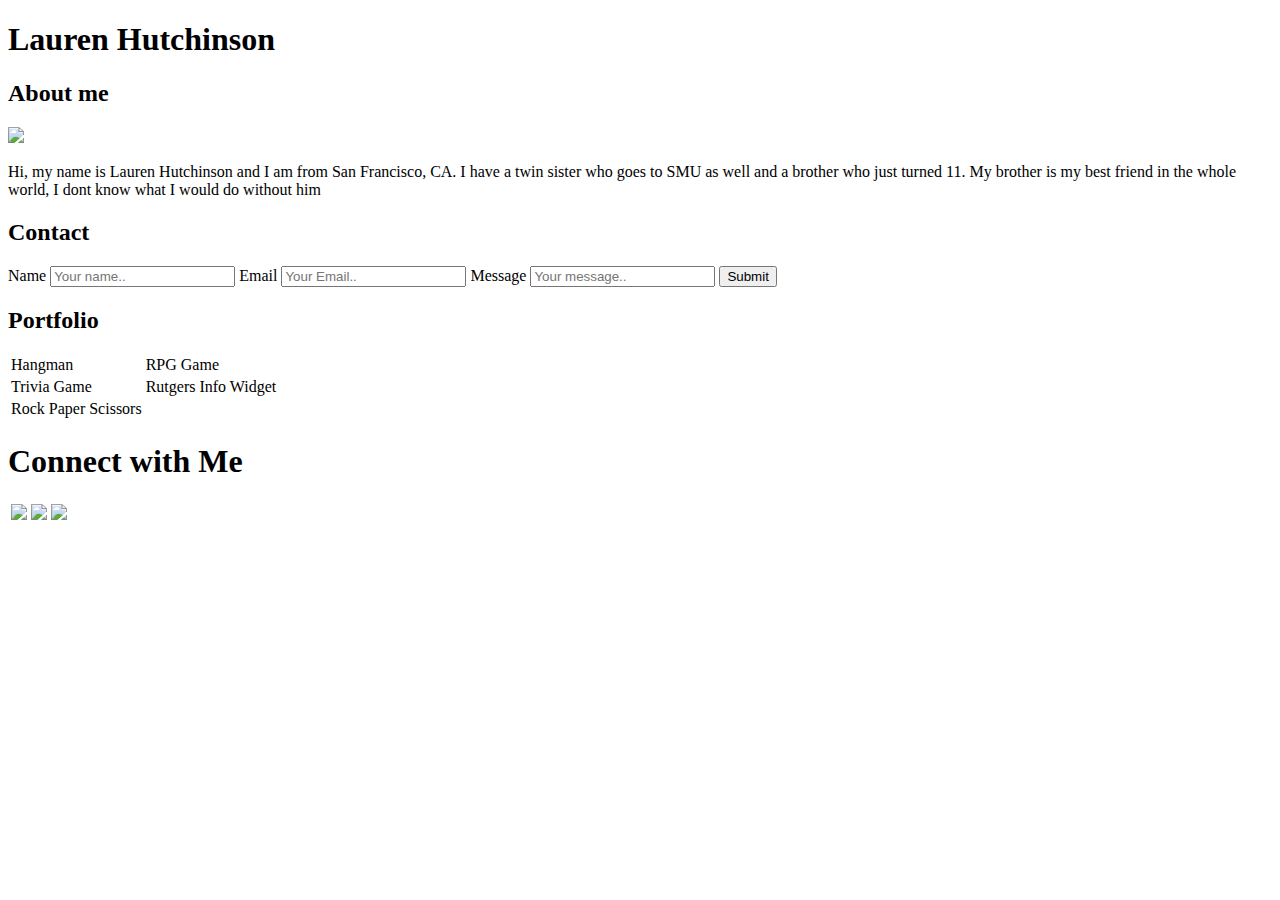
==== index.html @ e1416f61 "I am uploading my current html work" ====
<!DOCTYPE html>
<html lang="en-us">

<link rel="style">

<head>
	<met charset="UTF-8">
	<title>Lauren Hutchinson's Page!</title>
</head>

<body>
	<h1>Lauren Hutchinson</h1>
	<h2>About me</h2>

	<img src="me.jpg">

	<p> Hi, my name is Lauren Hutchinson and I am from San Francisco, CA. I have a twin sister who goes to SMU as well and a brother who just turned 11. My brother is my best friend in the whole world, I dont know what I would do without him
	</p>

<div>
<h2>Contact</h2>
  <form action="/action_page.php">
    <label for="name">Name</label>
    <input type="text" id="name" name="name" placeholder="Your name..">

    <label for="Email">Email</label>
    <input type="text" id="Email" name="Email" placeholder="Your Email..">

    <label for="message">Message</label>
    <input type="text" id="message" name="message" placeholder="Your message..">
     <input type="submit" value="Submit">
  </form>
</div>

<h2>Portfolio</h2>

<table>
	<tr>
		<td>Hangman</td>
		<td>RPG Game</td>
	</tr>
	<tr>
		<td>Trivia Game</td>
		<td>Rutgers Info Widget</td>
	</tr>
	<tr>
		<td>Rock Paper Scissors</td>
	</tr>
</table>

<h1>Connect with Me</h1>
	<table>
		<td><img src="github.png" width=50></td>
		<td><img src="linkedin.png" width=50></td>
		<td><img src="stackoverflow.png" width=45></td>
	</table>

</body>

</html>
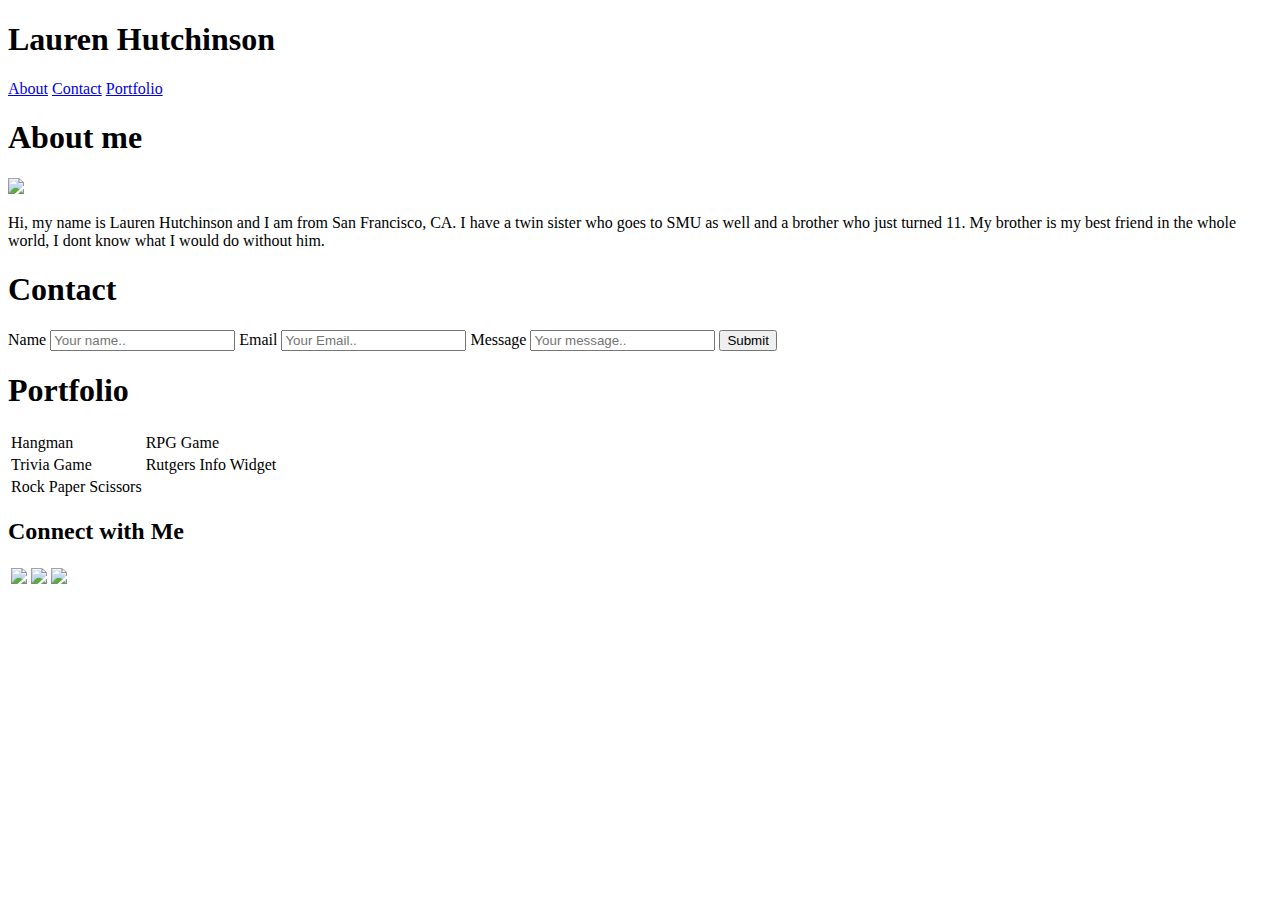
==== commit b1394808: "I am ulpoading what I have before cutting to the different htmls" ====
--- a/index.html
+++ b/index.html
@@ -8,17 +8,28 @@
 	<title>Lauren Hutchinson's Page!</title>
 </head>
 
-<body>
+<body id="about">
+	
+<header>
 	<h1>Lauren Hutchinson</h1>
-	<h2>About me</h2>
+	<nav>
+		<a href="index.html">About</a>
+		<a href="contact.html">Contact</a>
+		<a href="portfolio.html">Portfolio</a>
+	</nav>
+</header>
 
-	<img src="me.jpg">
+<section class="container">
+	<h1>About me</h1>
 
-	<p> Hi, my name is Lauren Hutchinson and I am from San Francisco, CA. I have a twin sister who goes to SMU as well and a brother who just turned 11. My brother is my best friend in the whole world, I dont know what I would do without him
+	<img src="C:\Users\lhutc\Desktop\Basic-Portfolio\assets\images\me.jpg">
+
+	<p> Hi, my name is Lauren Hutchinson and I am from San Francisco, CA. I have a twin sister who goes to SMU as well and a brother who just turned 11. My brother is my best friend in the whole world, I dont know what I would do without him.
 	</p>
+</section>
 
 <div>
-<h2>Contact</h2>
+<h1>Contact</h1>
   <form action="/action_page.php">
     <label for="name">Name</label>
     <input type="text" id="name" name="name" placeholder="Your name..">
@@ -32,7 +43,7 @@
   </form>
 </div>
 
-<h2>Portfolio</h2>
+<h1>Portfolio</h1>
 
 <table>
 	<tr>
@@ -48,11 +59,14 @@
 	</tr>
 </table>
 
-<h1>Connect with Me</h1>
+<h2>Connect with Me</h2>
 	<table>
-		<td><img src="github.png" width=50></td>
-		<td><img src="linkedin.png" width=50></td>
-		<td><img src="stackoverflow.png" width=45></td>
+		<td><a href="https://github.com/lhutchinson519/Basic-Portfolio"><img src="C:\Users\lhutc\Desktop\Basic-Portfolio\assets\images\github.png"></a></td>
+
+		<td><a href="https://www.linkedin.com/in/hutchinsonlauren/"><img src="C:\Users\lhutc\Desktop\Basic-Portfolio\assets\images\linkedin.png"></a>
+
+		<td><a href="http://stackoverflow.com/users/7897619/lauren-hutchinson"><img src="C:\Users\lhutc\Desktop\Basic-Portfolio\assets\images\stackoverflow.png" width= 115></a></td>
+		</td>
 	</table>
 
 </body>
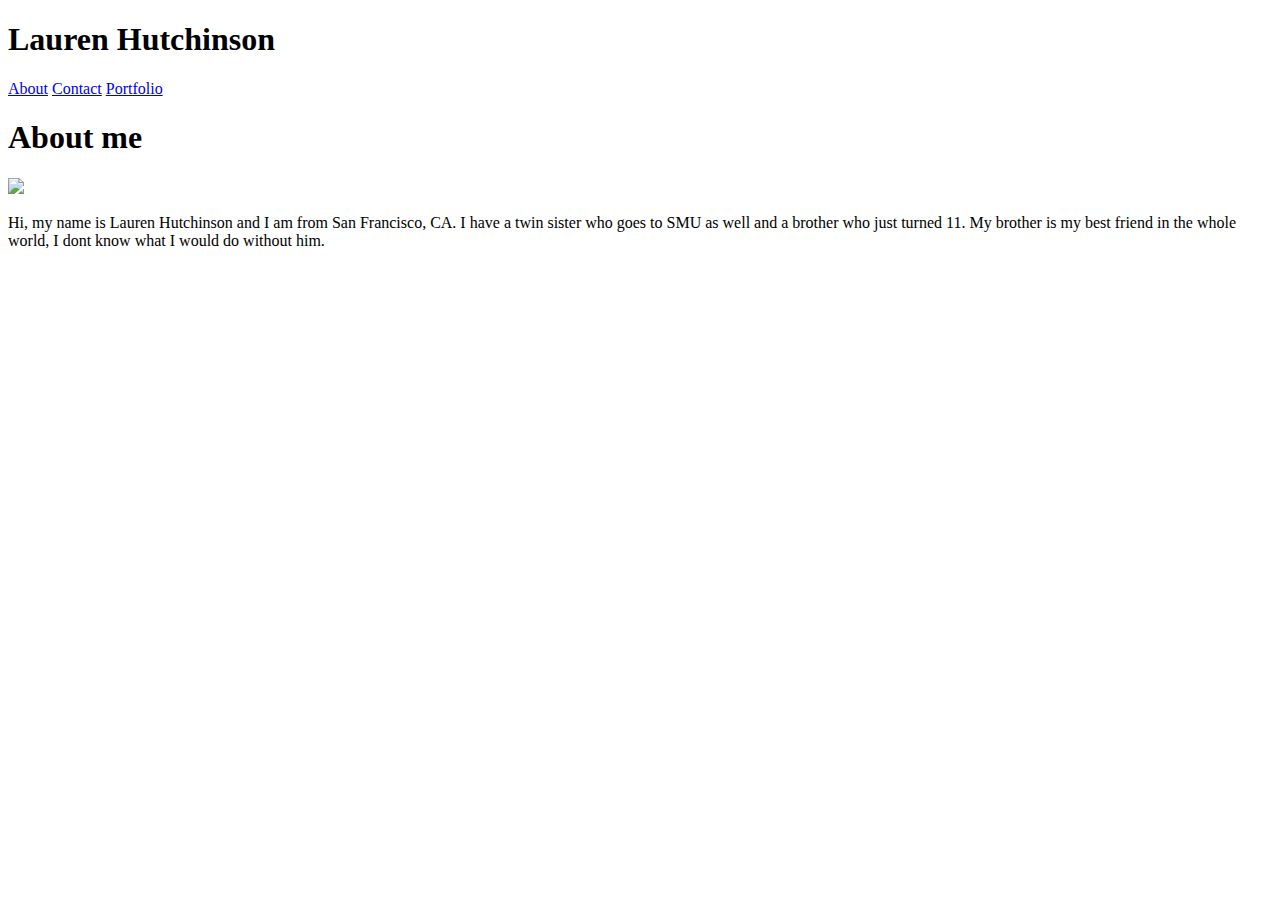
==== commit a7e477d6: "uploading separate pages of html before working on css" ====
--- a/index.html
+++ b/index.html
@@ -28,47 +28,6 @@
 	</p>
 </section>
 
-<div>
-<h1>Contact</h1>
-  <form action="/action_page.php">
-    <label for="name">Name</label>
-    <input type="text" id="name" name="name" placeholder="Your name..">
-
-    <label for="Email">Email</label>
-    <input type="text" id="Email" name="Email" placeholder="Your Email..">
-
-    <label for="message">Message</label>
-    <input type="text" id="message" name="message" placeholder="Your message..">
-     <input type="submit" value="Submit">
-  </form>
-</div>
-
-<h1>Portfolio</h1>
-
-<table>
-	<tr>
-		<td>Hangman</td>
-		<td>RPG Game</td>
-	</tr>
-	<tr>
-		<td>Trivia Game</td>
-		<td>Rutgers Info Widget</td>
-	</tr>
-	<tr>
-		<td>Rock Paper Scissors</td>
-	</tr>
-</table>
-
-<h2>Connect with Me</h2>
-	<table>
-		<td><a href="https://github.com/lhutchinson519/Basic-Portfolio"><img src="C:\Users\lhutc\Desktop\Basic-Portfolio\assets\images\github.png"></a></td>
-
-		<td><a href="https://www.linkedin.com/in/hutchinsonlauren/"><img src="C:\Users\lhutc\Desktop\Basic-Portfolio\assets\images\linkedin.png"></a>
-
-		<td><a href="http://stackoverflow.com/users/7897619/lauren-hutchinson"><img src="C:\Users\lhutc\Desktop\Basic-Portfolio\assets\images\stackoverflow.png" width= 115></a></td>
-		</td>
-	</table>
-
 </body>
 
 </html>
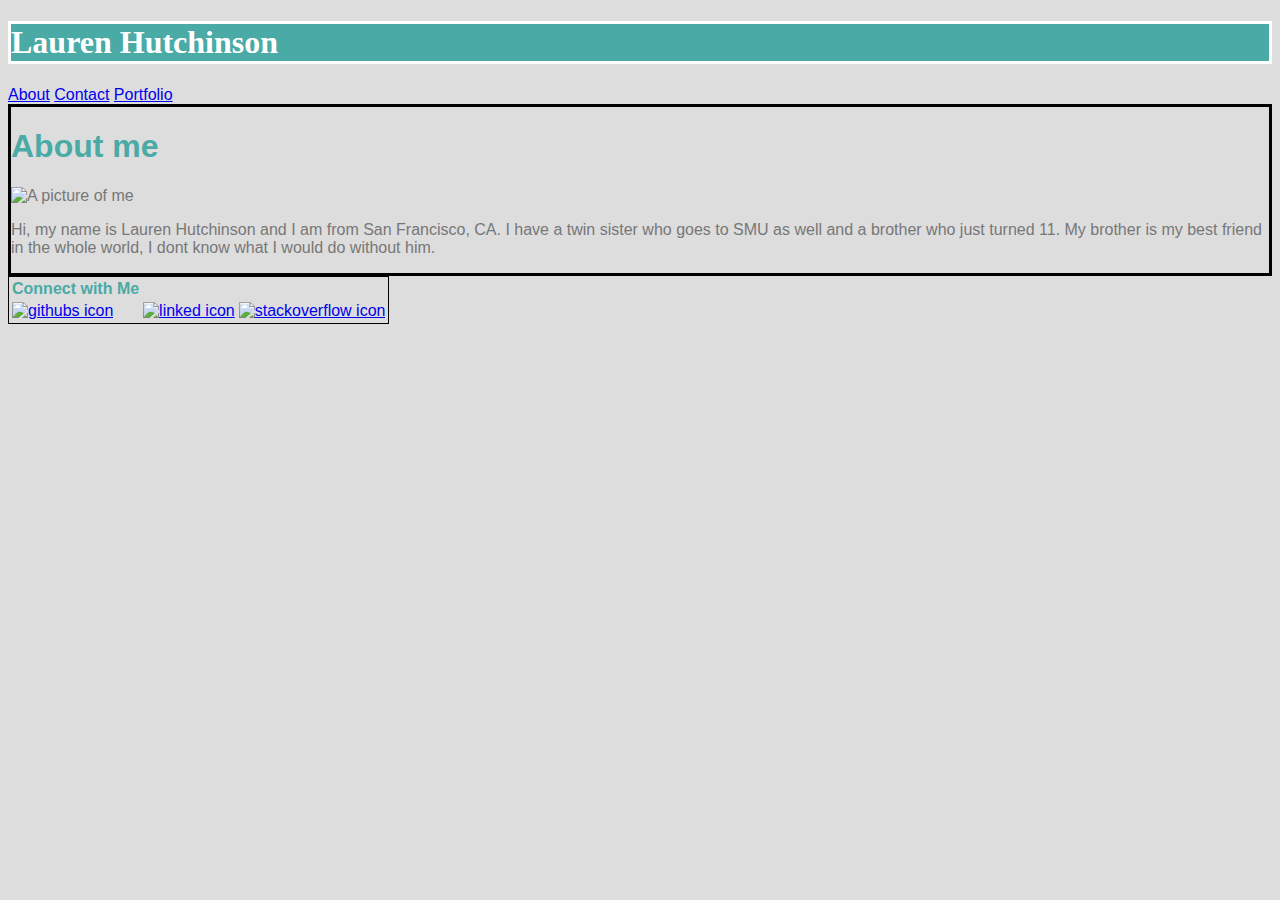
==== commit c2f8245b: "i made updates to my html and to my css but having trouble reorganizing the page" ====
--- a/index.html
+++ b/index.html
@@ -1,17 +1,42 @@
 <!DOCTYPE html>
 <html lang="en-us">
+<head>
+<title>Lauren's Page</title>
 
-<link rel="style">
+<link type="text/css" rel="stylesheet" href="style.css"/>
 
-<head>
-	<met charset="UTF-8">
-	<title>Lauren Hutchinson's Page!</title>
+
+<style>
+body {
+	background-color: #dddddd;
+}
+
+	h1.solid {border-style: solid;
+		background-color: #4aaaa5;
+		color: white;
+		font-family: 'Georgia';}
+
+#aboutme {
+	border-style: solid;
+}
+
+table {
+    border: 1px solid black;
+}
+
+th {
+	color: #4aaaa5;}
+}
+
+
+</style>
 </head>
 
-<body id="about">
+
+<body>
 	
 <header>
-	<h1>Lauren Hutchinson</h1>
+	<h1 class="solid">Lauren Hutchinson</h1>
 	<nav>
 		<a href="index.html">About</a>
 		<a href="contact.html">Contact</a>
@@ -19,15 +44,31 @@
 	</nav>
 </header>
 
-<section class="container">
-	<h1>About me</h1>
+<section id="aboutme" class="container">
+<div style="color:#777777">
+	<h1 style="color:#4aaaa5;">About me</h1>
 
-	<img src="C:\Users\lhutc\Desktop\Basic-Portfolio\assets\images\me.jpg">
+	<img src="C:\Users\lhutc\Desktop\Basic-Portfolio\assets\images\me.jpg" alt="A picture of me">
 
 	<p> Hi, my name is Lauren Hutchinson and I am from San Francisco, CA. I have a twin sister who goes to SMU as well and a brother who just turned 11. My brother is my best friend in the whole world, I dont know what I would do without him.
 	</p>
+	</div>
 </section>
 
+<section>
+<table>
+	<tr>
+		<th>Connect with Me</th>
+	</tr>
+	<tr>
+		<td><a href="https://github.com/lhutchinson519/Basic-Portfolio"><img src="C:\Users\lhutc\Desktop\Basic-Portfolio\assets\images\github.png" alt="githubs icon"></a></td>
+
+		<td><a href="https://www.linkedin.com/in/hutchinsonlauren/"><img src="C:\Users\lhutc\Desktop\Basic-Portfolio\assets\images\linkedin.png" alt="linked icon"></a>
+
+		<td><a href="http://stackoverflow.com/users/7897619/lauren-hutchinson"><img src="C:\Users\lhutc\Desktop\Basic-Portfolio\assets\images\stackoverflow.png" alt="stackoverflow icon" width= 115></a></td>
+	</tr>
+	</table>
+</section>
 </body>
 
 </html>
--- a/style.css
+++ b/style.css
@@ -0,0 +1,3 @@
+body {
+	font-family: 'Arial';
+	background-color: #dddddd; }
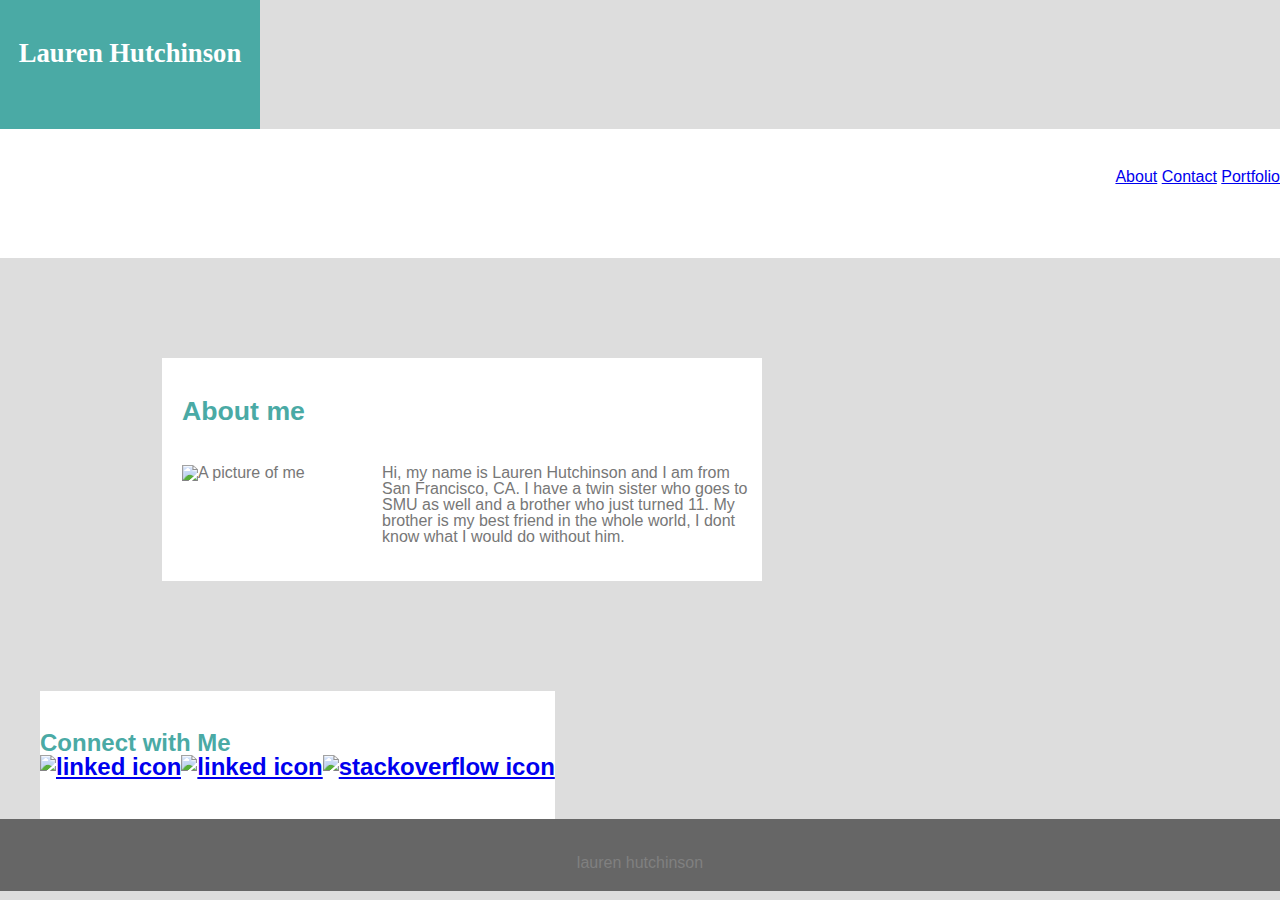
==== commit 6aa890cf: "as much as I have" ====
--- a/index.html
+++ b/index.html
@@ -1,74 +1,65 @@
 <!DOCTYPE html>
 <html lang="en-us">
-<head>
-<title>Lauren's Page</title>
+	<head>
+		<title>Lauren's Page</title>
 
-<link type="text/css" rel="stylesheet" href="style.css"/>
+		<link type="text/css" rel="stylesheet" href="reset.css"/>
+		<link type="text/css" rel="stylesheet" href="style.css"/>
+	</head>
+<body>
+	<div class="header">
+		<header>
+			<h1>Lauren Hutchinson</h1>
+		</header>
+		
+		<div id="nav">
+			<nav>
+				<a href="index.html">About</a>
+				<a href="contact.html">Contact</a>
+				<a href="portfolio.html">Portfolio</a>
+			</nav>
+		</div>
+		</header>
+	</div>
 
 
-<style>
-body {
-	background-color: #dddddd;
-}
 
-	h1.solid {border-style: solid;
-		background-color: #4aaaa5;
-		color: white;
-		font-family: 'Georgia';}
+<div>
+	<section id="aboutme" class="container">
+		<div>
+			<h1 id="me">About me</h1>
 
-#aboutme {
-	border-style: solid;
-}
+			<img id="img" src="C:\Users\lhutc\Desktop\Basic-Portfolio\assets\images\me.jpg" alt="A picture of me">
 
-table {
-    border: 1px solid black;
-}
-
-th {
-	color: #4aaaa5;}
-}
+			<p> Hi, my name is Lauren Hutchinson and I am from San Francisco, CA. I have a twin sister who goes to SMU as well and a brother who just turned 11. My brother is my best friend in the whole world, I dont know what I would do without him.
+			</p>
+		</div>
+	</section>
 
 
-</style>
-</head>
+
+	<section id="connect">
+		<h3>Connect with Me</h3>
+		<table>
+
+			<tr>
+			<!-- comment -->
+				<td id="linkedin2"><a href="https://www.linkedin.com/in/hutchinsonlauren/"><img src="C:\Users\lhutc\Desktop\Basic-Portfolio\assets\images\github.png" alt="linked icon"></a></td>
+
+				<td id="linkedin"><a href="https://www.linkedin.com/in/hutchinsonlauren/"><img src="C:\Users\lhutc\Desktop\Basic-Portfolio\assets\images\linkedin.png" alt="linked icon"></a></td>
+
+				<td id="stack"><a href="http://stackoverflow.com/users/7897619/lauren-hutchinson"><img src="C:\Users\lhutc\Desktop\Basic-Portfolio\assets\images\stackoverflow.png" alt="stackoverflow icon" width= "115"></a></td>
+			</tr>
+		</table>
+	</section>
+</div>	
+
+<div id="footer" class="footer">
+	<br/>
+	<footer>lauren hutchinson</footer>
+</div>
 
 
-<body>
-	
-<header>
-	<h1 class="solid">Lauren Hutchinson</h1>
-	<nav>
-		<a href="index.html">About</a>
-		<a href="contact.html">Contact</a>
-		<a href="portfolio.html">Portfolio</a>
-	</nav>
-</header>
-
-<section id="aboutme" class="container">
-<div style="color:#777777">
-	<h1 style="color:#4aaaa5;">About me</h1>
-
-	<img src="C:\Users\lhutc\Desktop\Basic-Portfolio\assets\images\me.jpg" alt="A picture of me">
-
-	<p> Hi, my name is Lauren Hutchinson and I am from San Francisco, CA. I have a twin sister who goes to SMU as well and a brother who just turned 11. My brother is my best friend in the whole world, I dont know what I would do without him.
-	</p>
-	</div>
-</section>
-
-<section>
-<table>
-	<tr>
-		<th>Connect with Me</th>
-	</tr>
-	<tr>
-		<td><a href="https://github.com/lhutchinson519/Basic-Portfolio"><img src="C:\Users\lhutc\Desktop\Basic-Portfolio\assets\images\github.png" alt="githubs icon"></a></td>
-
-		<td><a href="https://www.linkedin.com/in/hutchinsonlauren/"><img src="C:\Users\lhutc\Desktop\Basic-Portfolio\assets\images\linkedin.png" alt="linked icon"></a>
-
-		<td><a href="http://stackoverflow.com/users/7897619/lauren-hutchinson"><img src="C:\Users\lhutc\Desktop\Basic-Portfolio\assets\images\stackoverflow.png" alt="stackoverflow icon" width= 115></a></td>
-	</tr>
-	</table>
-</section>
 </body>
 
 </html>
--- a/style.css
+++ b/style.css
@@ -1,3 +1,109 @@
 body {
 	font-family: 'Arial';
-	background-color: #dddddd; }
+	background-color: #dddddd;
+}
+
+nav { 
+	border-style: solid;
+	display: inline-block;	
+	margin-right: 5px;
+	background-color: white;
+	width: 100%;
+	text-align: right;
+	height: 89px;
+	padding-top: 40px;
+}
+
+header { 
+	border-style: solid;
+	background-color: #4aaaa5;
+	color: white;
+	font-family: 'Georgia';
+	font-size: 20pt;
+	width: 260px;
+    height: 89px;
+    text-align: center;
+    padding-top: 40px;
+    font-weight: bold;
+
+}
+
+
+
+.li {
+  	display: inline-block;
+  	float: right;
+
+}
+
+#aboutme  { 
+	float: left;
+	border-style: solid black;
+	color:#777777;
+	background-color: white;
+    margin-left: 162px;
+    margin-top: 100px;
+    margin-bottom: 10px;
+    width: 600px;
+    text-align: left;
+}
+
+#connect {
+	float: left;
+	background-color: white;
+	margin-left: 40px;
+	margin-top: 100px;
+	color: #4aaaa5;
+	font-weight: bold;
+	font-size: 18pt;
+	text-align: left;
+    padding-top: 40px;
+    padding-bottom: 40px;
+    /*padding-left: 20px;*/
+}
+
+table {
+	display: inline;
+}
+
+
+#me {
+	text-align: left;
+    padding-top: 40px;
+    padding-bottom: 40px;
+    padding-left: 20px;
+    font-size: 20pt;
+    font-weight: bold;
+    color: #4aaaa5;
+}
+
+
+#img {
+float: left;
+padding-left: 20px;
+padding-bottom: 100px;
+width: 200px;
+}
+
+
+.th {
+	color: #4aaaa5;}
+}
+
+div.footer {
+	background-color: #ccc;
+	width: 100%;
+	margin-bottom: 5px;
+
+}
+
+#footer {
+    /*position:absolute;*/
+    clear:both;
+    bottom:0;
+    color: gray;
+    background-color: #666666;
+    padding-top: 20px;
+    padding-bottom: 20px;
+    text-align: center;
+}